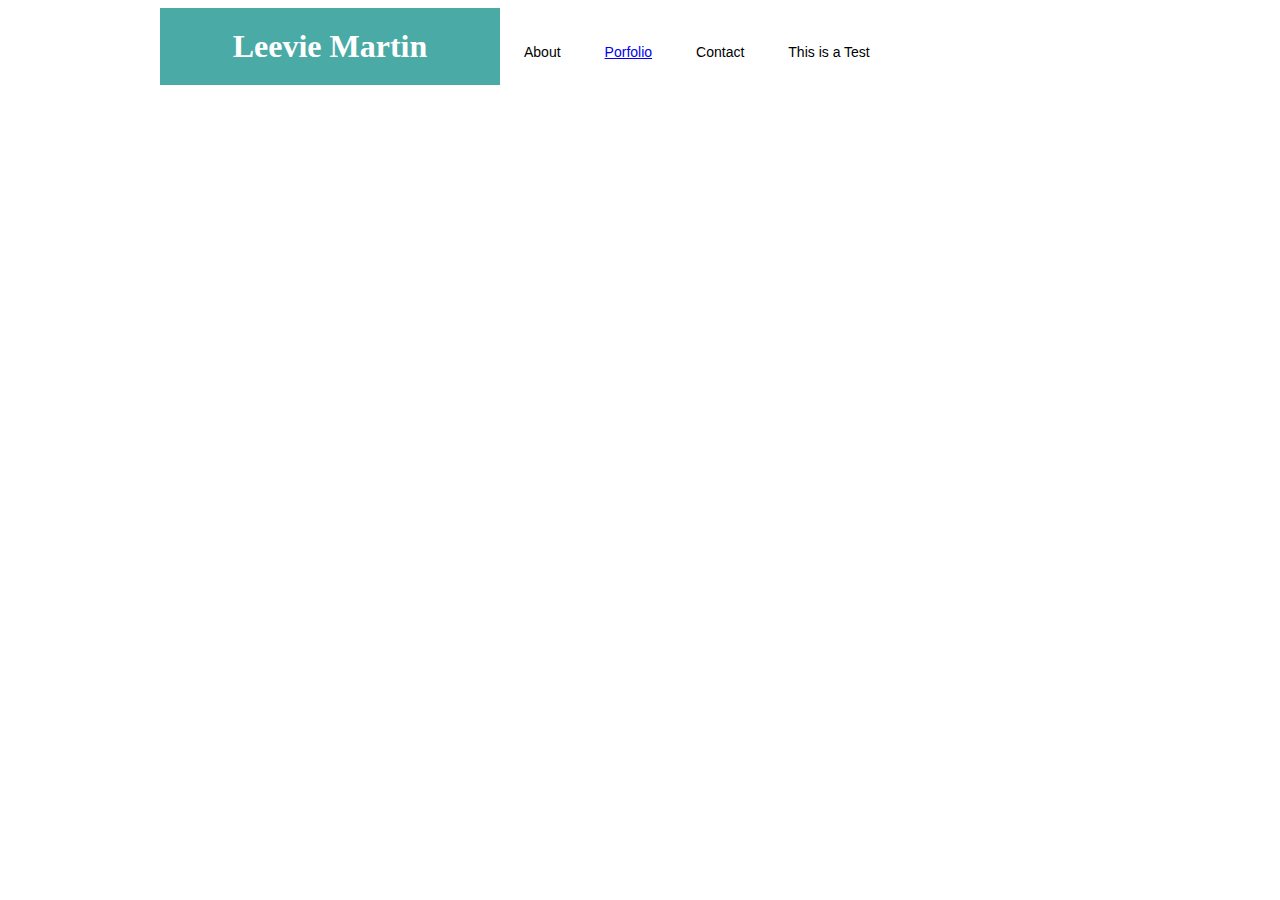
==== index.html @ 9bd1fad4 "Update 5 - Worked on index.html" ====
<!DOCTYPE html>
<html lang="en">
<head>

    <meta charset="UTF-8">

    <!-- Research these meta tags before using them -->
    <!-- <meta name="viewport" content="width=device-width, initial-scale=1.0"> -->
    <!-- <meta http-equiv="X-UA-Compatible" content="ie=edge"> -->

    <title>Leevie Martin - Porfolio</title>

    <!-- <link rel="stylesheet" type="text/css" href="assets\css\style.css"> -->
    <style>
        .topMenu {
            width: 960px;
            margin: auto;
            
        }
    
        .nameBox {
            display: inline-block;
            width: 300px;
            margin: auto;
            padding: 20px;
            text-align: center;
            background-color: #4aaaa5;
            color: white;
            font-family: Georgia, 'Times New Roman', Times, serif;
        }

        .button {
            background-color: white;
            border: none;
            color: black;
            padding: 10px 20px;
            text-align: center;
            font-size: 14px;
            font-family: Arial, Helvetica, sans-serif;
            cursor: pointer;
        }

        .button:hover {
            background-color: gray;
        }

        .rightAlignBtn {
            text-align: right;
        }

    </style>

</head>
<body>
    <div class="topMenu">
        <!-- Box for 'Your Name'  May possibly add Buttons for of HTMLs -->
        <h1 class="nameBox">Leevie Martin</h1>

        <span class="rightAlignBtn">
            <button class="button">About</button>
            <button class="button" onclick="URL"><a href="portfolio.html">Porfolio</a></button>
            <button class="button">Contact</button>
            <!-- The below setting works! -->
            <a style="text-decoration:none" href="contact.html" class="button">This is a Test</a>
        </span>

    </div>

    <div>
            <!-- Place holders for DIV blocks -->
    </div>

    <div>
          <!-- Place holders for DIV blocks -->
    </div>

    <div>
         <!-- Place holders for DIV blocks -->
    </div>
</body>
</html>
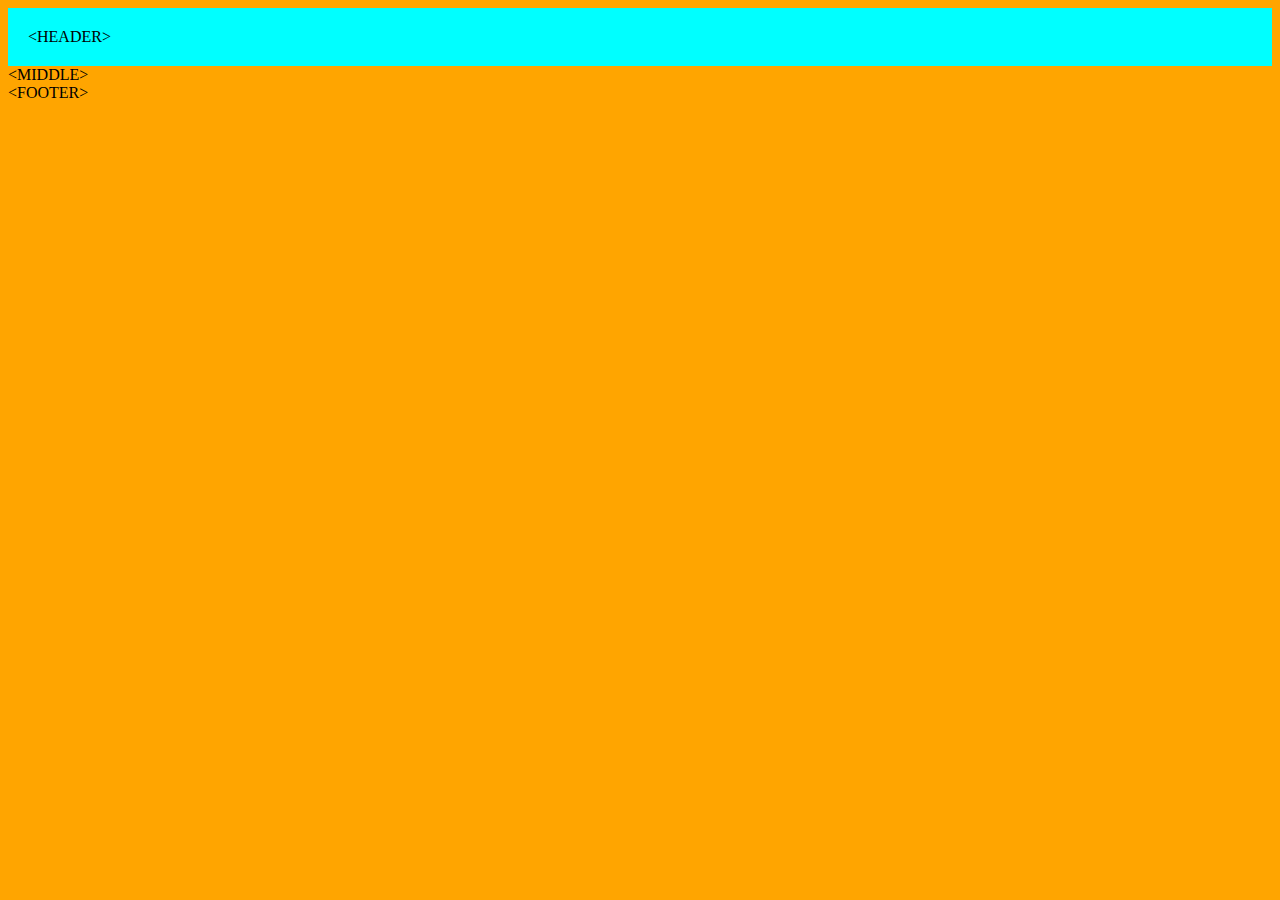
==== commit b042590d: "Update 6.. ugh." ====
--- a/index.html
+++ b/index.html
@@ -1,81 +1,26 @@
 <!DOCTYPE html>
 <html lang="en">
 <head>
+    <meta charset="UTF-8">
+    <meta name="viewport" content="width=device-width, initial-scale=1.0">
+    <meta http-equiv="X-UA-Compatible" content="ie=edge">
+    <title>Document</title>
 
-    <meta charset="UTF-8">
-
-    <!-- Research these meta tags before using them -->
-    <!-- <meta name="viewport" content="width=device-width, initial-scale=1.0"> -->
-    <!-- <meta http-equiv="X-UA-Compatible" content="ie=edge"> -->
-
-    <title>Leevie Martin - Porfolio</title>
-
-    <!-- <link rel="stylesheet" type="text/css" href="assets\css\style.css"> -->
-    <style>
-        .topMenu {
-            width: 960px;
-            margin: auto;
-            
-        }
-    
-        .nameBox {
-            display: inline-block;
-            width: 300px;
-            margin: auto;
-            padding: 20px;
-            text-align: center;
-            background-color: #4aaaa5;
-            color: white;
-            font-family: Georgia, 'Times New Roman', Times, serif;
-        }
-
-        .button {
-            background-color: white;
-            border: none;
-            color: black;
-            padding: 10px 20px;
-            text-align: center;
-            font-size: 14px;
-            font-family: Arial, Helvetica, sans-serif;
-            cursor: pointer;
-        }
-
-        .button:hover {
-            background-color: gray;
-        }
-
-        .rightAlignBtn {
-            text-align: right;
-        }
-
-    </style>
-
+    <link rel="stylesheet" type="text/css" href="assets\css\style.css">
+ 
 </head>
 <body>
-    <div class="topMenu">
-        <!-- Box for 'Your Name'  May possibly add Buttons for of HTMLs -->
-        <h1 class="nameBox">Leevie Martin</h1>
-
-        <span class="rightAlignBtn">
-            <button class="button">About</button>
-            <button class="button" onclick="URL"><a href="portfolio.html">Porfolio</a></button>
-            <button class="button">Contact</button>
-            <!-- The below setting works! -->
-            <a style="text-decoration:none" href="contact.html" class="button">This is a Test</a>
-        </span>
-
+    <div id="header">
+        &lt;HEADER&gt;
     </div>
 
-    <div>
-            <!-- Place holders for DIV blocks -->
+    <div id="middle">
+        &lt;MIDDLE&gt;
     </div>
 
-    <div>
-          <!-- Place holders for DIV blocks -->
+    <div id="footer">
+        &lt;FOOTER&gt;
     </div>
-
-    <div>
-         <!-- Place holders for DIV blocks -->
-    </div>
+    
 </body>
 </html>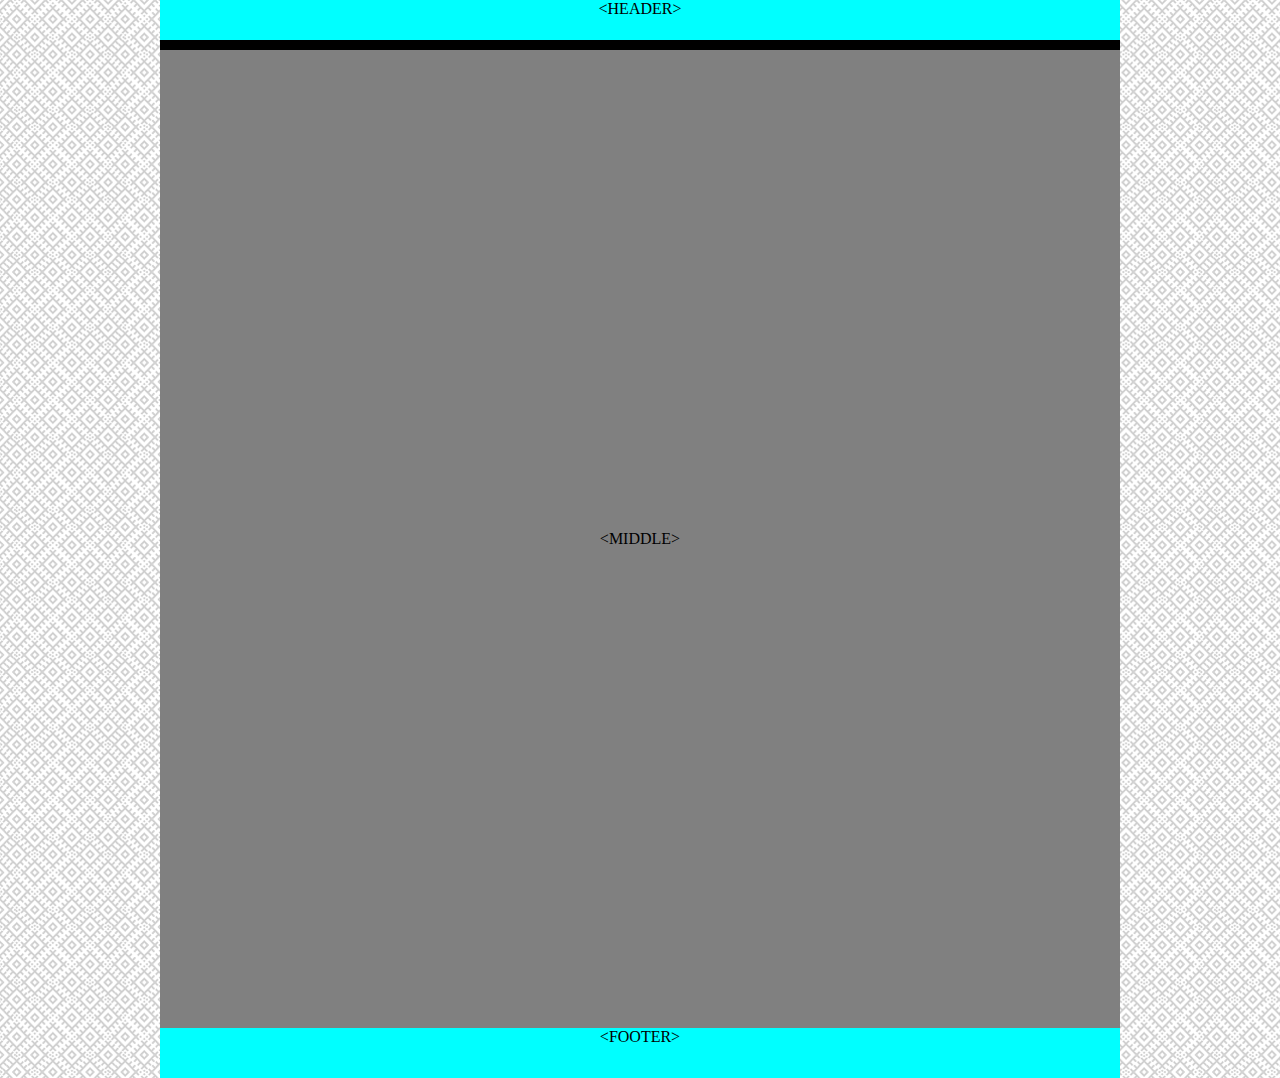
==== commit e69c28d3: ""Update 7 - Test Commit from VSCode"" ====
--- a/index.html
+++ b/index.html
@@ -2,24 +2,29 @@
 <html lang="en">
 <head>
     <meta charset="UTF-8">
-    <meta name="viewport" content="width=device-width, initial-scale=1.0">
-    <meta http-equiv="X-UA-Compatible" content="ie=edge">
+    <!-- <meta name="viewport" content="width=device-width, initial-scale=1.0">
+    <meta http-equiv="X-UA-Compatible" content="ie=edge"> -->
     <title>Document</title>
 
     <link rel="stylesheet" type="text/css" href="assets\css\style.css">
  
 </head>
 <body>
-    <div id="header">
-        &lt;HEADER&gt;
-    </div>
 
-    <div id="middle">
-        &lt;MIDDLE&gt;
-    </div>
+    <div id="container">
 
-    <div id="footer">
-        &lt;FOOTER&gt;
+        <div id="header">
+            &lt;HEADER&gt;
+        </div>
+
+        <div id="middle">
+            &lt;MIDDLE&gt;
+        </div>
+
+        <div id="footer">
+            &lt;FOOTER&gt;
+        </div>
+
     </div>
     
 </body>
